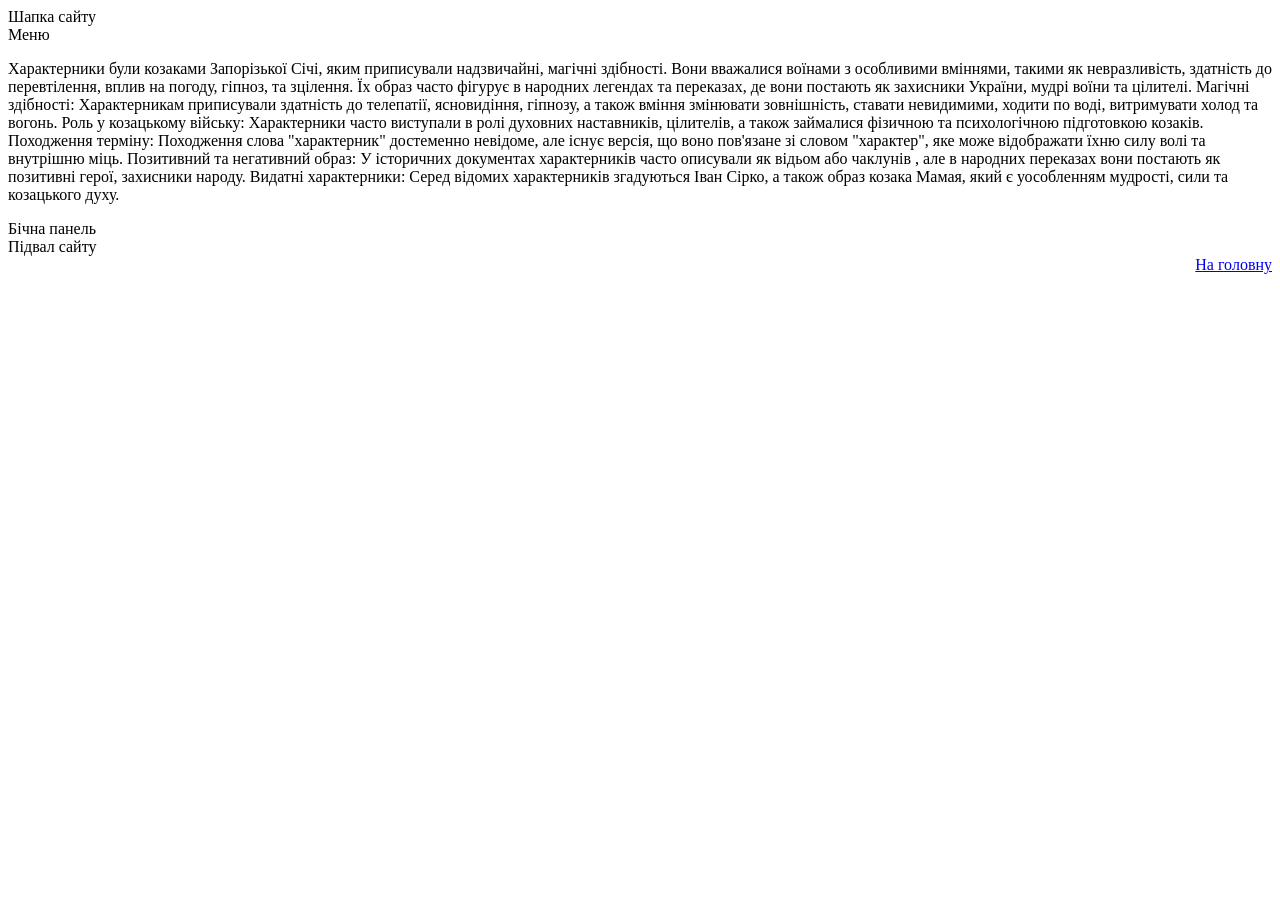
==== index.html @ 1f858d76 "Add files via upload" ====
<!DOCTYPE html>
<html lang="uk">
<head>
  <meta charset="UTF-8">
  <meta name="viewport" content="width=device-width, initial-scale=1.0">
  <title>Flexbox Варіант 5</title>
  <link rel="stylesheet" href="styles.css">
  <style>
    @import url('https://fonts.googleapis.com/css2?family=Caveat&display=swap');
  </style>
</head>
<body>
    <div class="container">
        <header class="header">Шапка сайту</header>
        <nav class="menu">Меню</nav>
        <main class="content">
            <p>
                Характерники були козаками Запорізької Січі, яким приписували надзвичайні, магічні здібності.
                Вони вважалися воїнами з особливими вміннями, такими як невразливість,
                здатність до перевтілення, вплив на погоду, гіпноз, та зцілення.
                Їх образ часто фігурує в народних легендах та переказах, де вони постають як захисники України, мудрі воїни та цілителі.

                Магічні здібності:
                Характерникам приписували здатність до телепатії, ясновидіння, гіпнозу, а також вміння змінювати зовнішність, ставати невидимими, ходити по воді, витримувати холод та вогонь.

                Роль у козацькому війську:
                Характерники часто виступали в ролі духовних наставників, цілителів, а також займалися фізичною та психологічною підготовкою козаків.

                Походження терміну:
                Походження слова "характерник" достеменно невідоме, але існує версія, що воно пов'язане зі словом "характер", яке може відображати їхню силу волі та внутрішню міць.

                Позитивний та негативний образ:
                У історичних документах характерників часто описували як відьом або чаклунів
                , але в народних переказах вони постають як позитивні герої, захисники народу.

                Видатні характерники:
                Серед відомих характерників згадуються Іван Сірко, а також образ козака Мамая,
                який є уособленням мудрості, сили та козацького духу.
            </p>
        </main>
        <aside class="sidebar">Бічна панель</aside>
        <footer class="footer">Підвал сайту</footer>
    </div>
    <a style="display: block; text-align: right" href="D:\front-end_Sondei_ІПЗ-14\lab1_Sondei\index.html">На головну</a>
</body>
</html>
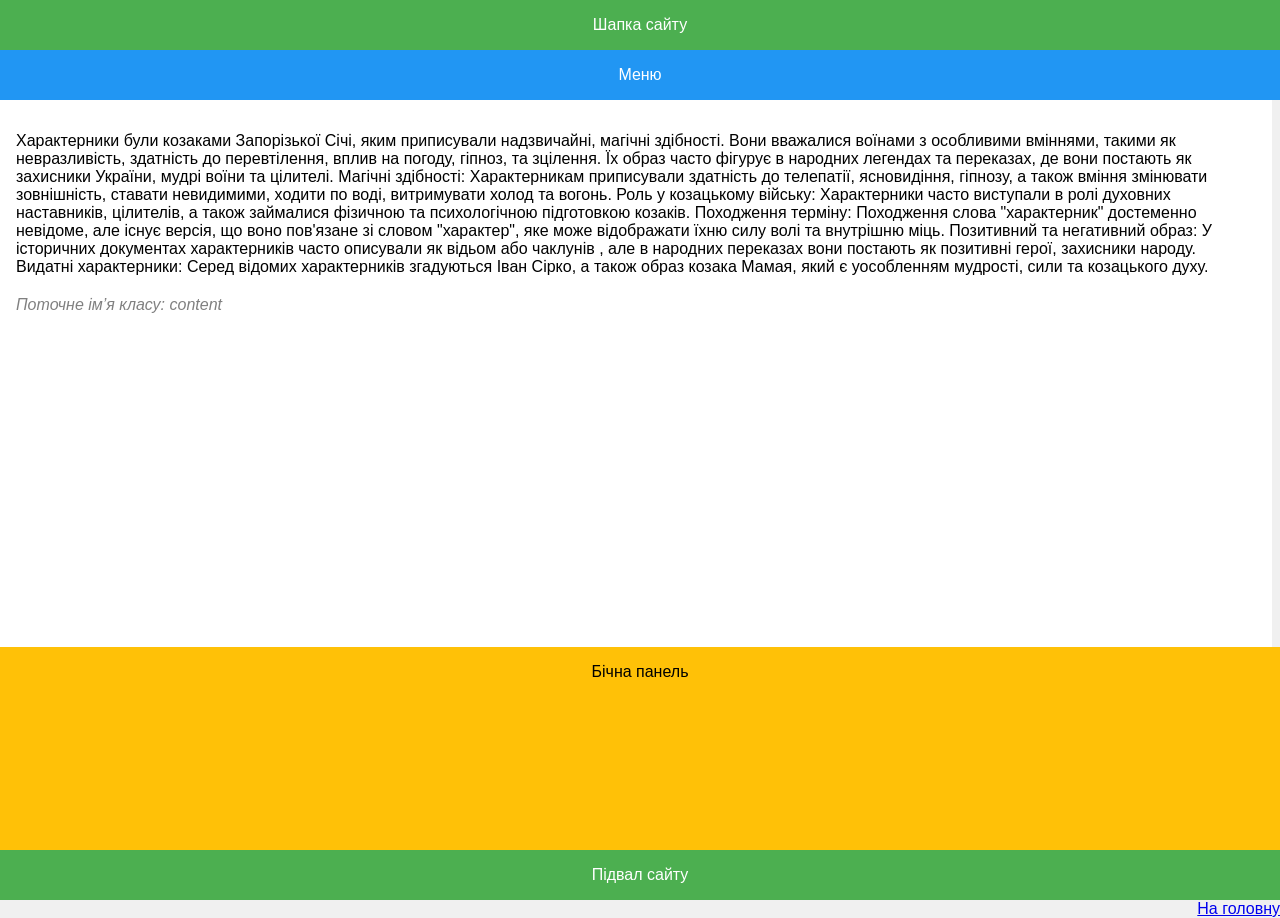
==== commit a60511d4: "Update index.html" ====
--- a/index.html
+++ b/index.html
@@ -41,6 +41,6 @@
         <aside class="sidebar">Бічна панель</aside>
         <footer class="footer">Підвал сайту</footer>
     </div>
-    <a style="display: block; text-align: right" href="D:\front-end_Sondei_ІПЗ-14\lab1_Sondei\index.html">На головну</a>
+    <a style="display: block; text-align: right" href="https://sondei555.github.io/lab/">На головну</a>
 </body>
-</html>+</html>
--- a/styles.css
+++ b/styles.css
@@ -0,0 +1,96 @@
+@font-face {
+  font-family: 'CustomFont';
+  src: url('fonts/MyWebFont.ttf') format('truetype');
+}
+
+body {
+  margin: 0;
+  font-family: 'CustomFont', sans-serif;
+  background-color: #f0f0f0;
+}
+
+.container {
+  display: flex;
+  flex-direction: column;
+  height: 100vh;
+}
+
+.header, .footer {
+  background: #4CAF50;
+  color: white;
+  text-align: center;
+  padding: 1em;
+}
+
+.menu {
+  background: #2196F3;
+  padding: 1em;
+  color: white;
+  text-align: center;
+}
+
+.content {
+  flex: 1;
+  padding: 1em;
+  overflow-y: auto;
+  background: white;
+  width: calc(100% - 40px);
+}
+
+.sidebar {
+  background: #FFC107;
+  padding: 1em;
+  text-align: center;
+}
+
+@media (min-width: 768px) {
+  .container {
+    flex-direction: column;
+  }
+
+  .content-area {
+    display: flex;
+    flex: 1;
+  }
+
+  .content {
+    flex: 3;
+  }
+
+  .sidebar {
+    flex: 1;
+  }
+}
+
+@media (max-width: 767px) {
+  .container {
+    flex-direction: column;
+  }
+
+  .menu, .sidebar {
+    order: 2;
+  }
+
+  .content {
+    order: 1;
+  }
+}
+
+@media print {
+  .menu, .sidebar, .footer {
+    display: none;
+  }
+
+  .content {
+    font-size: 14pt;
+    color: black;
+  }
+}
+
+.content::after {
+  content: "Поточне ім’я класу: " attr(class);
+  display: block;
+  margin-top: 20px;
+  font-style: italic;
+  color: gray;
+}
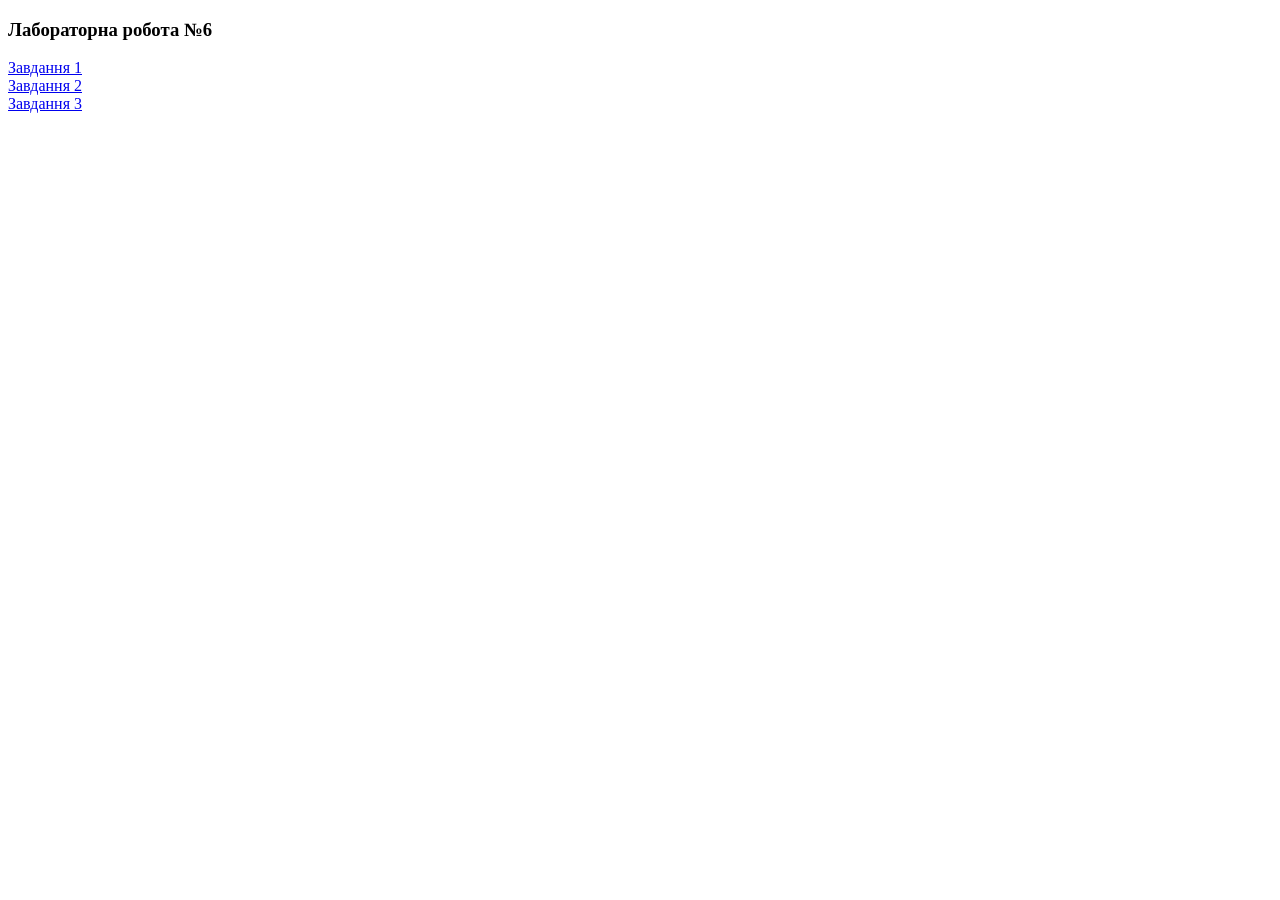
==== commit be918896: "Add files via upload" ====
--- a/index.html
+++ b/index.html
@@ -1,46 +1,13 @@
 <!DOCTYPE html>
-<html lang="uk">
+<html>
 <head>
-  <meta charset="UTF-8">
-  <meta name="viewport" content="width=device-width, initial-scale=1.0">
-  <title>Flexbox Варіант 5</title>
-  <link rel="stylesheet" href="styles.css">
-  <style>
-    @import url('https://fonts.googleapis.com/css2?family=Caveat&display=swap');
-  </style>
+<meta charset = "UTF-8">
+<title>Лабораторна робота №9 </title>
 </head>
 <body>
-    <div class="container">
-        <header class="header">Шапка сайту</header>
-        <nav class="menu">Меню</nav>
-        <main class="content">
-            <p>
-                Характерники були козаками Запорізької Січі, яким приписували надзвичайні, магічні здібності.
-                Вони вважалися воїнами з особливими вміннями, такими як невразливість,
-                здатність до перевтілення, вплив на погоду, гіпноз, та зцілення.
-                Їх образ часто фігурує в народних легендах та переказах, де вони постають як захисники України, мудрі воїни та цілителі.
-
-                Магічні здібності:
-                Характерникам приписували здатність до телепатії, ясновидіння, гіпнозу, а також вміння змінювати зовнішність, ставати невидимими, ходити по воді, витримувати холод та вогонь.
-
-                Роль у козацькому війську:
-                Характерники часто виступали в ролі духовних наставників, цілителів, а також займалися фізичною та психологічною підготовкою козаків.
-
-                Походження терміну:
-                Походження слова "характерник" достеменно невідоме, але існує версія, що воно пов'язане зі словом "характер", яке може відображати їхню силу волі та внутрішню міць.
-
-                Позитивний та негативний образ:
-                У історичних документах характерників часто описували як відьом або чаклунів
-                , але в народних переказах вони постають як позитивні герої, захисники народу.
-
-                Видатні характерники:
-                Серед відомих характерників згадуються Іван Сірко, а також образ козака Мамая,
-                який є уособленням мудрості, сили та козацького духу.
-            </p>
-        </main>
-        <aside class="sidebar">Бічна панель</aside>
-        <footer class="footer">Підвал сайту</footer>
-    </div>
-    <a style="display: block; text-align: right" href="https://sondei555.github.io/lab/">На головну</a>
+<h3>Лабораторна робота №6</h3 >
+<a href="./task1.html">Завдання 1</a><br>
+<a href="./task2.html">Завдання 2</a><br>
+<a href="./task3.html">Завдання 3</a><br>
 </body>
 </html>
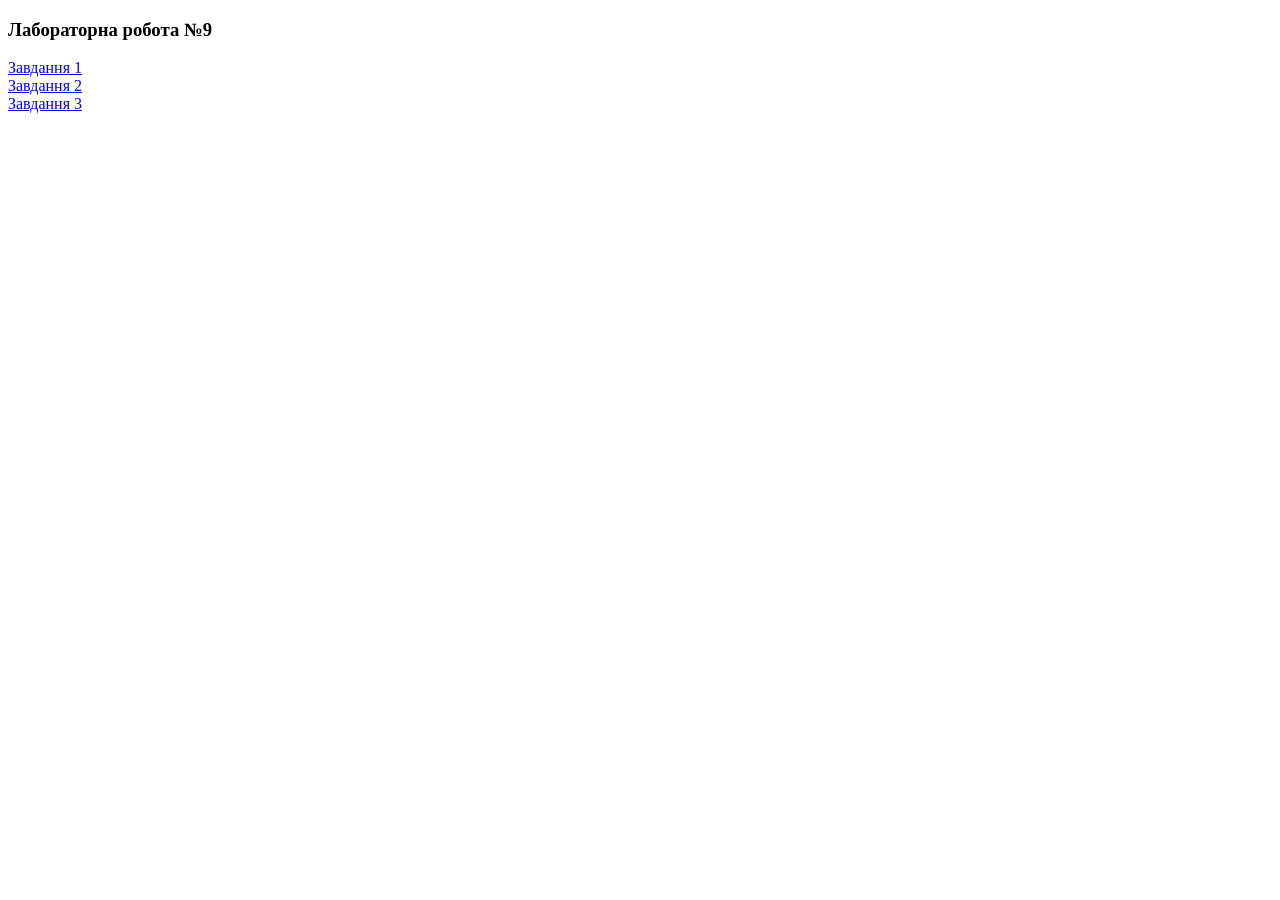
==== commit 9b716592: "Update index.html" ====
--- a/index.html
+++ b/index.html
@@ -5,7 +5,7 @@
 <title>Лабораторна робота №9 </title>
 </head>
 <body>
-<h3>Лабораторна робота №6</h3 >
+<h3>Лабораторна робота №9</h3 >
 <a href="./task1.html">Завдання 1</a><br>
 <a href="./task2.html">Завдання 2</a><br>
 <a href="./task3.html">Завдання 3</a><br>
